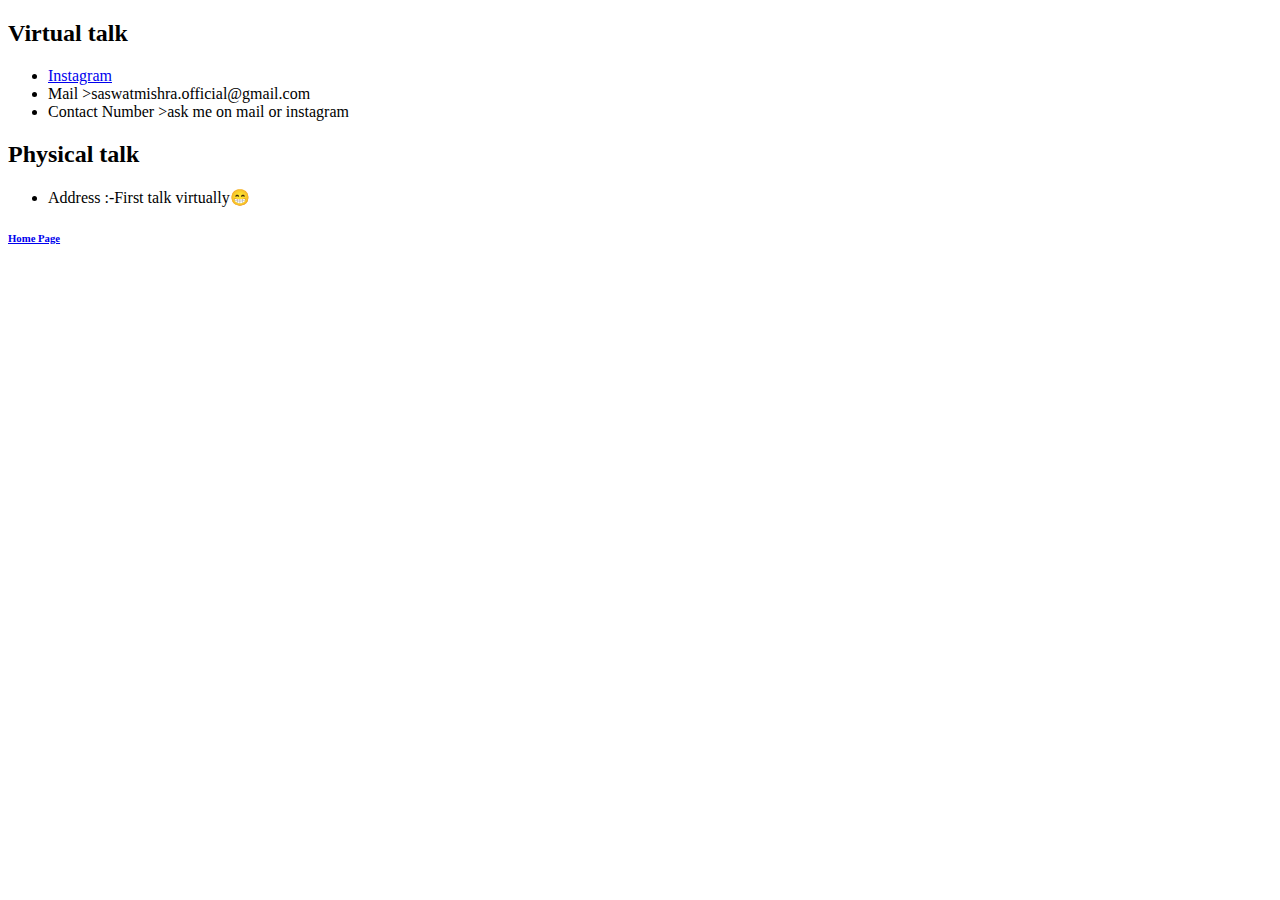
==== contact.html @ ebb2efbf "Add initial cv website files" ====
<!DOCTYPE html>
<html lang="en">
<head>
    <meta charset="UTF-8">
    <title>Contact||Saswat Mishra</title>
</head>
<body>
<h2>Virtual talk</h2>
<ul>
    <li><a href="https://www.instagram.com/shaswat_03/">Instagram</a></li>
    <li>Mail &gt;saswatmishra.official@gmail.com</li>
    <li>Contact Number &gt;ask me on mail or instagram</li>
</ul>
<h2>Physical talk</h2>
<ul>
    <li>Address :-First talk virtually😁</li>
</ul>
<h6><a href="Index.html">Home Page</a></h6>
</body>
</html>
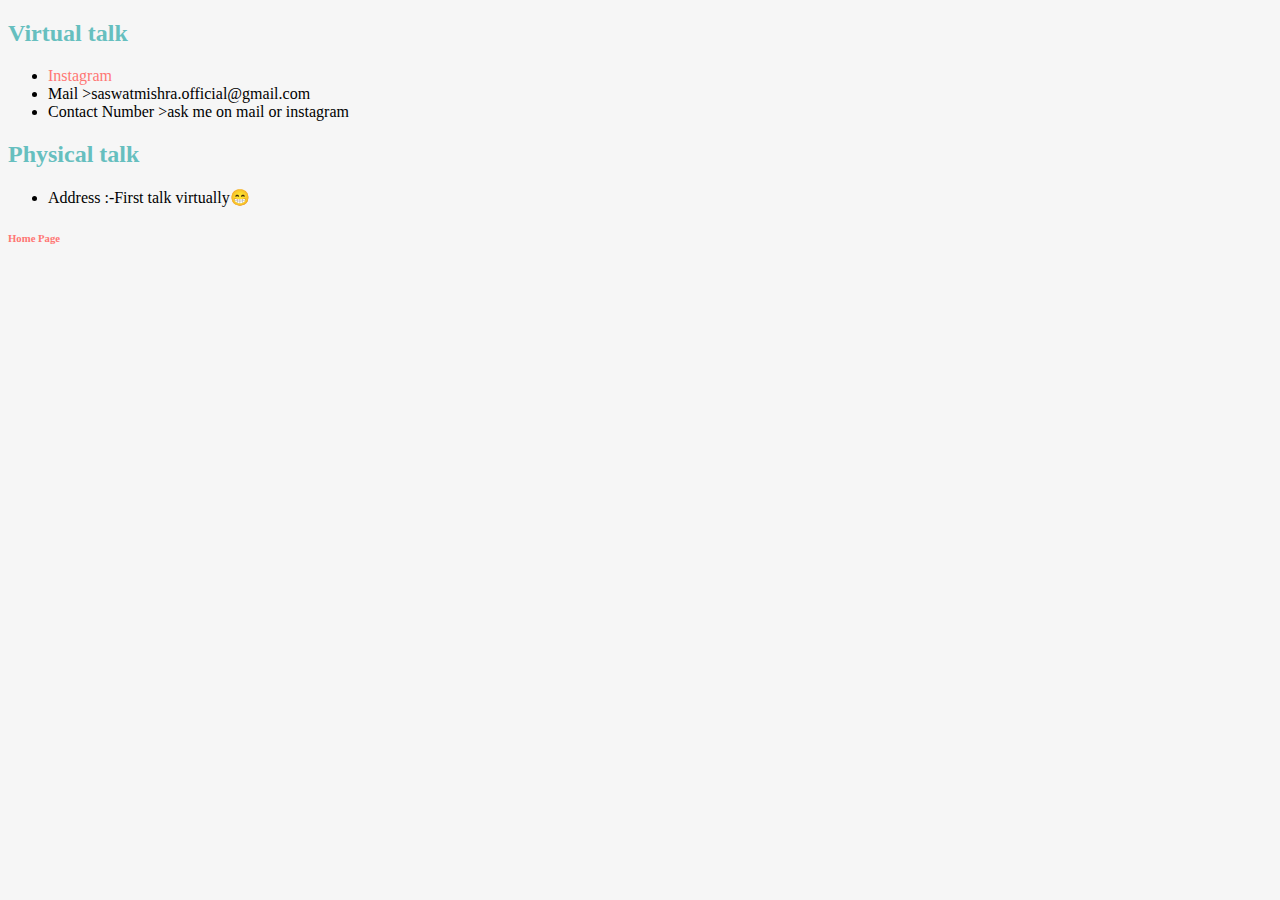
==== commit b308be21: "update some links" ====
--- a/contact.html
+++ b/contact.html
@@ -3,6 +3,7 @@
 <head>
     <meta charset="UTF-8">
     <title>Contact||Saswat Mishra</title>
+    <link rel="stylesheet" href="styles.css">
 </head>
 <body>
 <h2>Virtual talk</h2>
@@ -15,6 +16,6 @@
 <ul>
     <li>Address :-First talk virtually😁</li>
 </ul>
-<h6><a href="Index.html">Home Page</a></h6>
+<h6><a href="index.html">Home Page</a></h6>
 </body>
 </html>
--- a/styles.css
+++ b/styles.css
@@ -0,0 +1,24 @@
+body{
+    background-color: #F6F6F6;
+}
+::selection{
+    color: #ffeefb;
+    background-color: #ff5035;
+}
+hr{
+    border-style: none;
+    border-top-style: dotted;
+    border-color: grey;
+    border-width: 5px;
+    width: 5%;
+}
+h1,h2,h3{
+    color: #66BFBF;
+}
+a{
+    color: #ff7774;
+    text-decoration: none;
+}
+a:visited{
+    color: #ff422b;
+}
